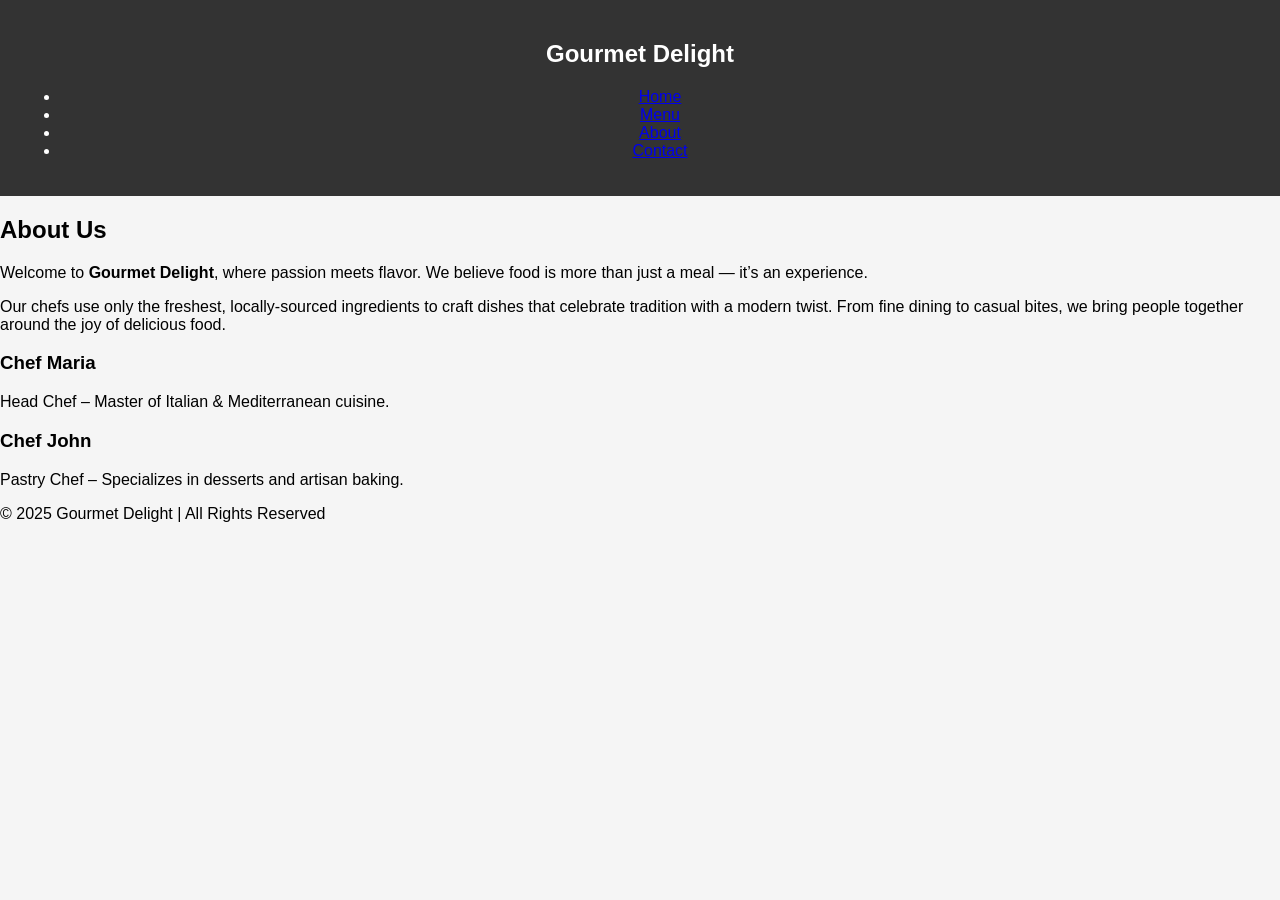
==== about.html @ 5063c5dc "Create about.html page" ====
<!DOCTYPE html>
<html lang="en">
<head>
  <meta charset="UTF-8">
  <meta name="viewport" content="width=device-width, initial-scale=1.0">
  <title>About - Gourmet Delight</title>
  <link rel="stylesheet" href="style.css">
</head>
<body>
  <!-- Header -->
  <header>
    <nav>
      <h1 class="logo">Gourmet Delight</h1>
      <ul class="nav-links">
        <li><a href="index.html">Home</a></li>
        <li><a href="menu.html">Menu</a></li>
        <li><a href="about.html" class="active">About</a></li>
        <li><a href="contact.html">Contact</a></li>
      </ul>
    </nav>
  </header>

  <!-- About Section -->
  <section class="about">
    <h2>About Us</h2>
    <p>
      Welcome to <strong>Gourmet Delight</strong>, where passion meets flavor.  
      We believe food is more than just a meal — it’s an experience.  
    </p>
    <p>
      Our chefs use only the freshest, locally-sourced ingredients to craft dishes that celebrate tradition with a modern twist.  
      From fine dining to casual bites, we bring people together around the joy of delicious food.
    </p>
    <div class="team">
      <div class="card">
        <h3>Chef Maria</h3>
        <p>Head Chef – Master of Italian & Mediterranean cuisine.</p>
      </div>
      <div class="card">
        <h3>Chef John</h3>
        <p>Pastry Chef – Specializes in desserts and artisan baking.</p>
      </div>
    </div>
  </section>

  <!-- Footer -->
  <footer>
    <p>© 2025 Gourmet Delight | All Rights Reserved</p>
  </footer>

  <script src="script.js"></script>
</body>
</html>
---- style.css ----
body {
    font-family: Arial, sans-serif;
    background-color: #f5f5f5;
    margin: 0;
    padding: 0;
}

header {
    background-color: #333;
    color: #fff;
    padding: 20px;
    text-align: center;
}

button {
    padding: 10px 20px;
    cursor: pointer;
}
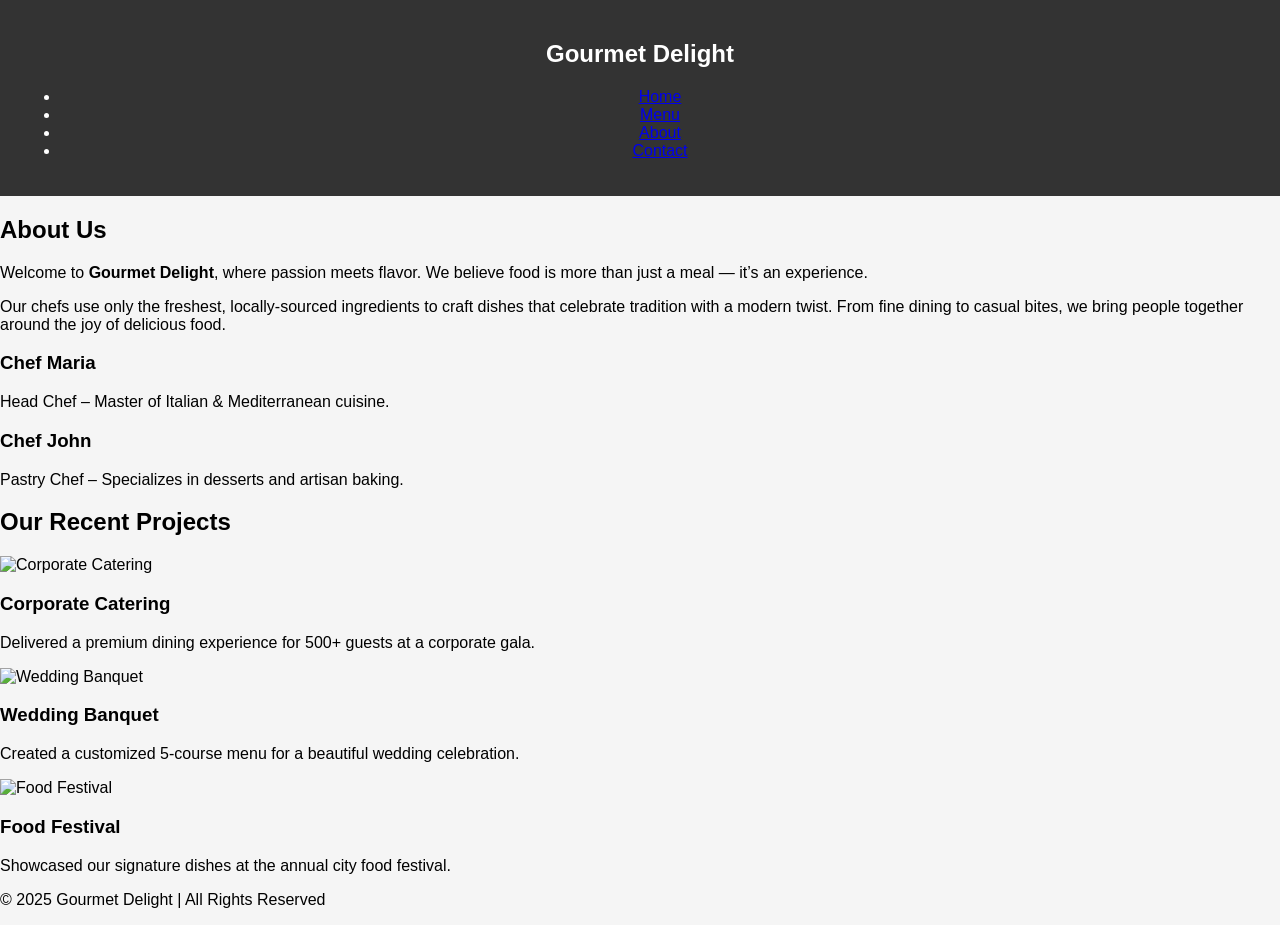
==== commit e24be0a0: "Update about.html Recent projects section" ====
--- a/about.html
+++ b/about.html
@@ -43,6 +43,28 @@
     </div>
   </section>
 
+ <!-- Recent Projects Section -->
+  <section class="projects">
+    <h2>Our Recent Projects</h2>
+    <div class="projects-grid">
+      <div class="project-card">
+        <img src="images/event1.jpg" alt="Corporate Catering">
+        <h3>Corporate Catering</h3>
+        <p>Delivered a premium dining experience for 500+ guests at a corporate gala.</p>
+      </div>
+      <div class="project-card">
+        <img src="images/event2.jpg" alt="Wedding Banquet">
+        <h3>Wedding Banquet</h3>
+        <p>Created a customized 5-course menu for a beautiful wedding celebration.</p>
+      </div>
+      <div class="project-card">
+        <img src="images/event3.jpg" alt="Food Festival">
+        <h3>Food Festival</h3>
+        <p>Showcased our signature dishes at the annual city food festival.</p>
+      </div>
+    </div>
+  </section>
+
   <!-- Footer -->
   <footer>
     <p>© 2025 Gourmet Delight | All Rights Reserved</p>
